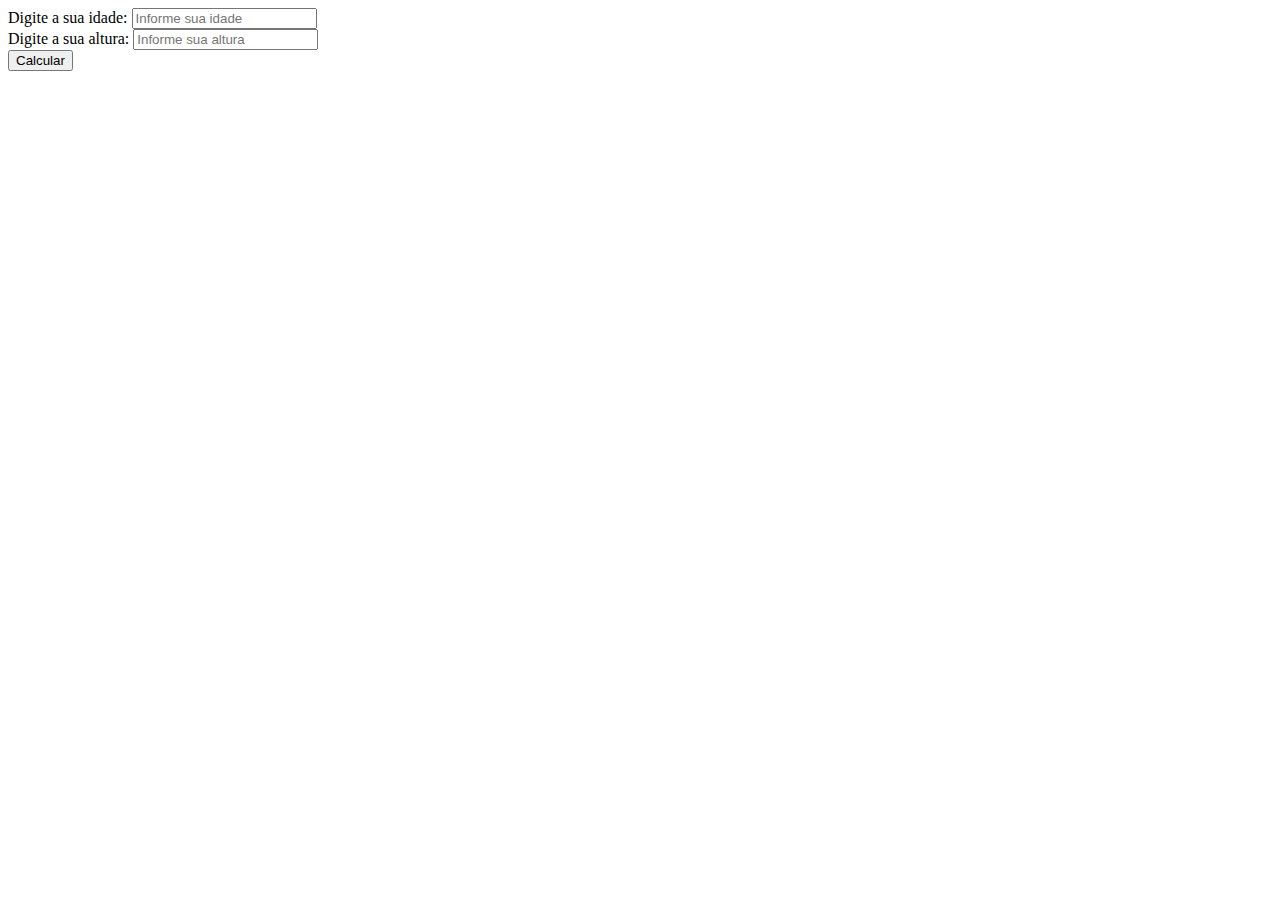
==== fundamentos-web/aula-02-06-exercicio-js-form/index.html @ 7a3d706a "form-estrutura" ====
<!DOCTYPE html>
<html lang="pt-BR">
  <head>
    <meta charset="UTF-8" />
    <meta name="viewport" content="width=device-width, initial-scale=1.0" />
    <meta
      name="description"
      content="Aula 06/02/20254 - Exercício JavaScript - 1 - Form"
    />
    <meta name="author" content="Romulo Rosa @romulorosadev" />
    <title>Aula 06/02/20254 - Exercício JavaScript - 1 - Form</title>
    <link
      rel="stylesheet"
      href="../aula-02-06-exercicio-js-form/css/styles.css"
    />
  </head>
  <body>
    <form id="formItem">
      <div>
        <label>Digite a sua idade: </label>
        <input id="idade" placeholder="Informe sua idade" type="number" />
      </div>

      <div>
        <label>Digite a sua altura: </label>
        <input id="altura" placeholder="Informe sua altura" type="number" />
      </div>

      <div>
        <button onclick="calcular()" type="button" id="CalcularButton">
          Calcular
        </button>
      </div>
    </form>

    <p id="resultado"></p>

    <script src="../aula-02-06-exercicio-js-form/js/scripts.js"></script>
  </body>
</html>
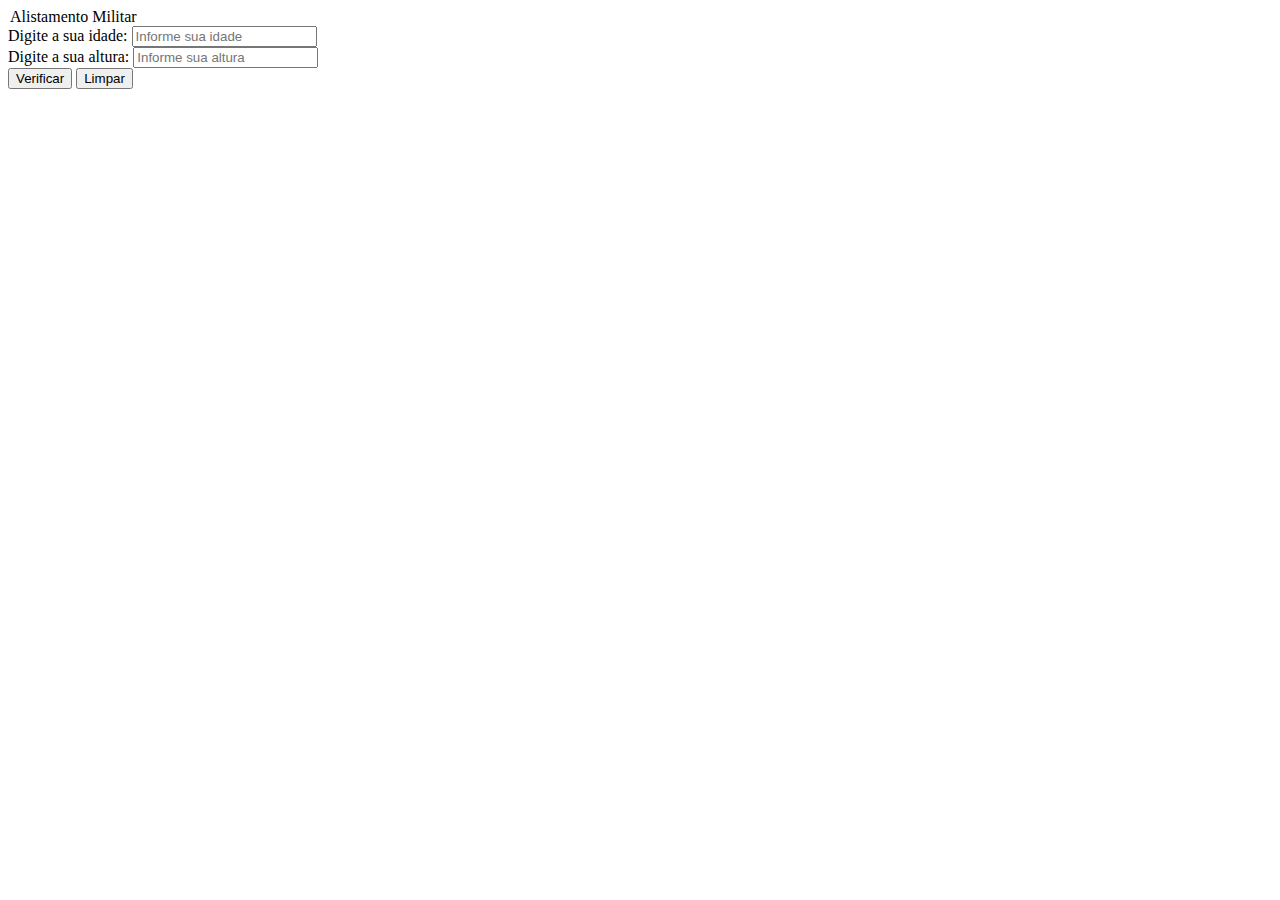
==== commit 0441ec35: "form estrutura buttons verificar limpar" ====
--- a/fundamentos-web/aula-02-06-exercicio-js-form/index.html
+++ b/fundamentos-web/aula-02-06-exercicio-js-form/index.html
@@ -16,19 +16,32 @@
   </head>
   <body>
     <form id="formItem">
+      <legend>Alistamento Militar</legend>
       <div>
         <label>Digite a sua idade: </label>
-        <input id="idade" placeholder="Informe sua idade" type="number" />
+        <input
+          id="idade"
+          placeholder="Informe sua idade"
+          type="number"
+        />
       </div>
 
       <div>
         <label>Digite a sua altura: </label>
-        <input id="altura" placeholder="Informe sua altura" type="number" />
+        <input
+          id="altura"
+          placeholder="Informe sua altura"
+          type="number"
+        />
       </div>
 
-      <div>
-        <button onclick="calcular()" type="button" id="CalcularButton">
-          Calcular
+      <div class="buttons__wrapper">
+        <button class="buttons buttonsVerificar" onclick="verificar()" type="button">
+          Verificar
+        </button>
+
+        <button class="buttons buttonsLimpar" onclick="limpar()" type="button">
+          Limpar
         </button>
       </div>
     </form>
